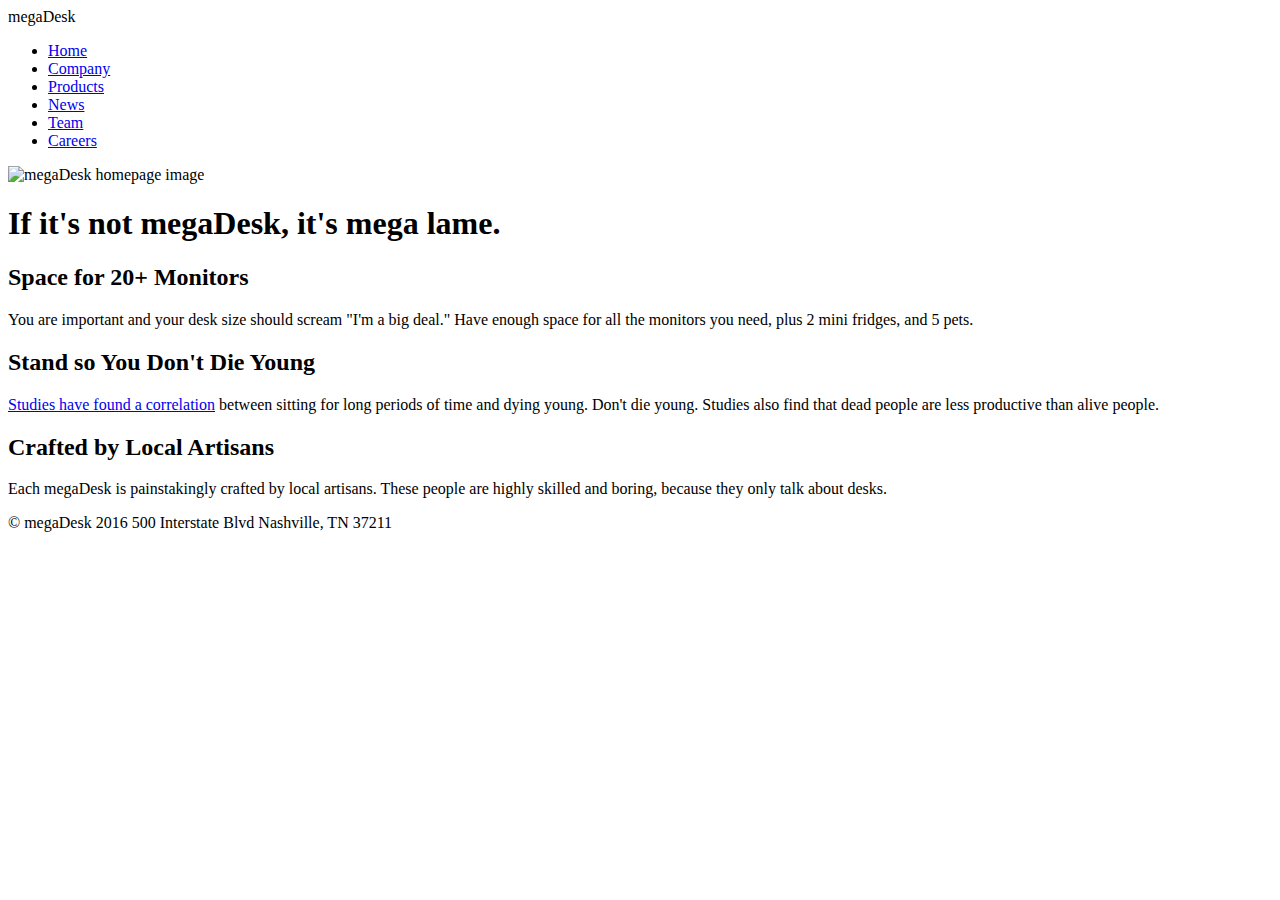
==== index.html @ 90667e64 "fixed typos and renamed toilet image file" ====
<!DOCTYPE html>
<html lang="en">
<head>
  <title>megaDesk Home</title>
  <meta charset="utf-8">
  <link rel="stylesheet" type="text/css" href="styles.css">
</head>

<body>
  <div class="wrapper">

    <header>
      <div id="logo">
        megaDesk
      </div>
      
      <nav>
        <ul>
          <li><a href="index.html">Home</a></li>
          <li><a href="company.html">Company</a></li>
          <li><a href="products.html">Products</a></li>
          <li><a href="news.html">News</a></li>
          <li><a href="team.html">Team</a></li>
          <li> <a href="careers.html">Careers</a></li>
        </ul>
      </nav>
    </header>

    <div id="hero">
      <!-- hero image 800px wide-->
      <img src="images/hero.jpg" alt="megaDesk homepage image">
    </div>

    <div id="content">

      <h1>If it's not megaDesk, it's mega lame.</h1>

      <article class="feature">
        <h2>Space for 20+ Monitors</h2>
        <p>You are important and your desk size should scream "I'm a big deal." Have enough space for all the monitors you need, plus 2 mini fridges, and 5 pets.</p>
      </article>
      <article class="feature">
        <h2>Stand so You Don't Die Young</h2>
        <p><a href="http://www.juststand.org/tabid/816/language/en-US/default.aspx">Studies have found a correlation</a> between sitting for long periods of time and dying young. Don't die young. Studies also find that dead people are less productive than alive people.</p>
      </article>
      <article class="feature">
        <h2>Crafted by Local Artisans</h2>
        <p>Each megaDesk is painstakingly crafted by local artisans. These people are highly skilled and boring, because they only talk about desks.</p>
      </article>
     
    </div>

    <footer>
      <p>&copy; megaDesk 2016 500 Interstate Blvd Nashville, TN 37211</p>
    </footer>

  </div>

</body>
</html>
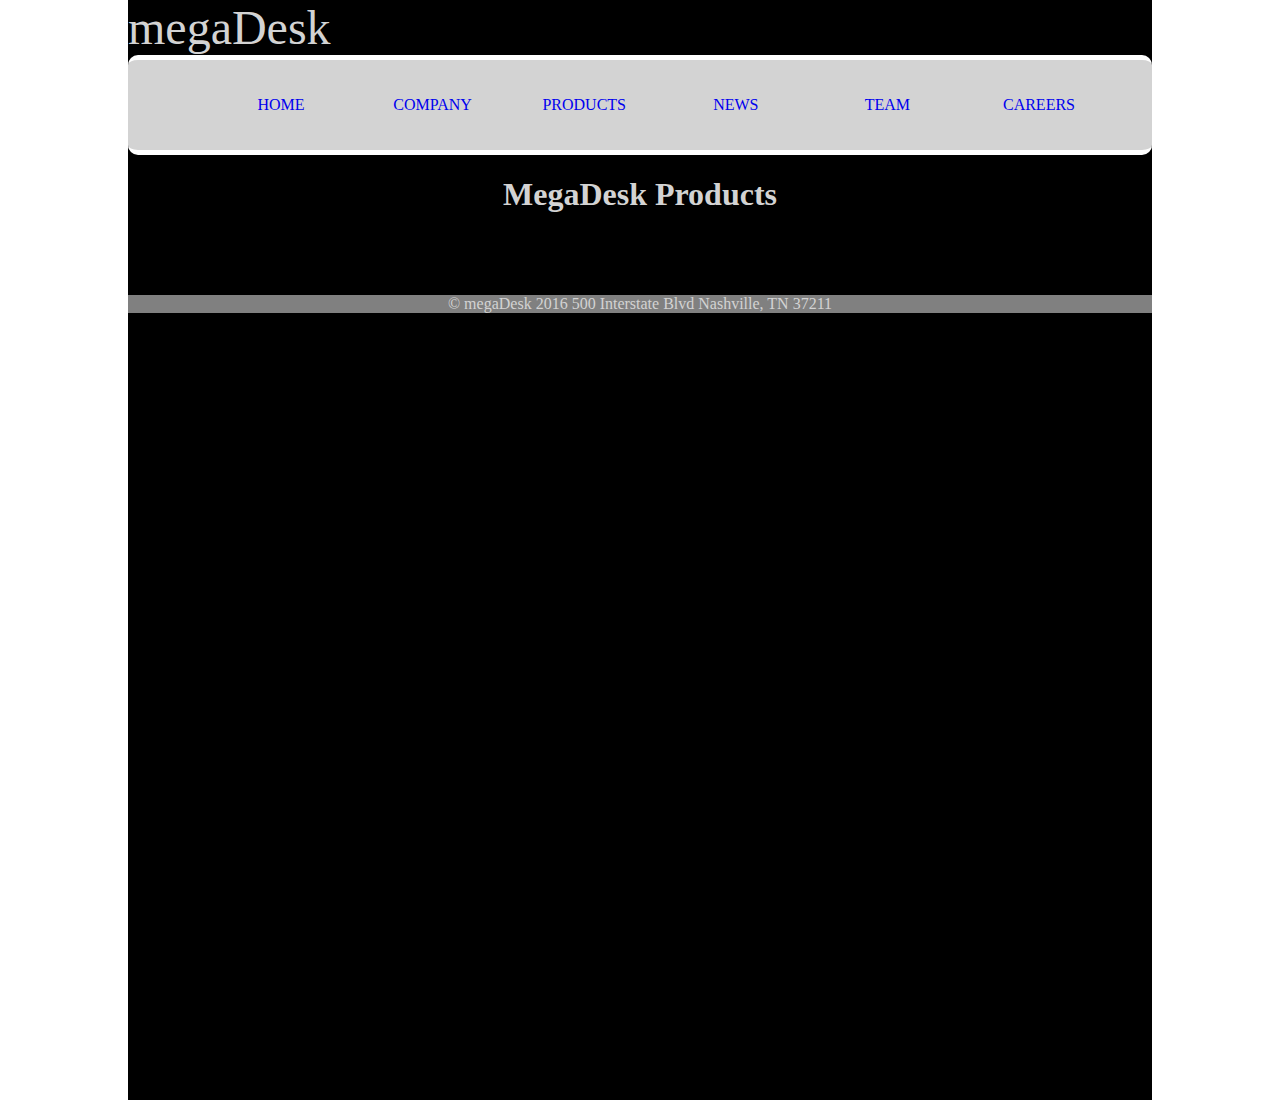
==== commit 34e06f72: "Merge 6f5c32fcdbf0619af691d3cf2ee24643a5a62410 into 0f296deea87e2d93d4de9faa8d64db54dcfb8fef" ====
--- a/index.html
+++ b/index.html
@@ -1,14 +1,12 @@
 <!DOCTYPE html>
 <html lang="en">
 <head>
-  <title>megaDesk Home</title>
+  <title>megaDesk Products</title>
   <meta charset="utf-8">
   <link rel="stylesheet" type="text/css" href="styles.css">
 </head>
-
 <body>
   <div class="wrapper">
-
     <header>
       <div id="logo">
         megaDesk
@@ -25,36 +23,51 @@
         </ul>
       </nav>
     </header>
+    <!-- No header image on this page -->
+    <div id="content">
+      <h1>MegaDesk Products</h1>
 
-    <div id="hero">
-      <!-- hero image 800px wide-->
-      <img src="images/hero.jpg" alt="megaDesk homepage image">
-    </div>
+      <!-- Product 1 -->
+      <article class="prodcard">
+      </article>
+      
+      <!-- Product 2 -->
+      <article class="prodcard">
+      </article>
 
-    <div id="content">
+      <!-- Product 3 -->
+      <article class="prodcard">
+      </article>
+      
+      <!-- Product 4 -->
+      <article class="prodcard">
+      </article>
 
-      <h1>If it's not megaDesk, it's mega lame.</h1>
+      <!-- Product 5 -->
+      <article class="prodcard">
+      </article>
+      
+      <!-- Product 6 -->
+      <article class="prodcard">
+      </article>
 
-      <article class="feature">
-        <h2>Space for 20+ Monitors</h2>
-        <p>You are important and your desk size should scream "I'm a big deal." Have enough space for all the monitors you need, plus 2 mini fridges, and 5 pets.</p>
+      <!-- Product 7 -->
+      <article class="prodcard">
       </article>
-      <article class="feature">
-        <h2>Stand so You Don't Die Young</h2>
-        <p><a href="http://www.juststand.org/tabid/816/language/en-US/default.aspx">Studies have found a correlation</a> between sitting for long periods of time and dying young. Don't die young. Studies also find that dead people are less productive than alive people.</p>
-      </article>
-      <article class="feature">
-        <h2>Crafted by Local Artisans</h2>
-        <p>Each megaDesk is painstakingly crafted by local artisans. These people are highly skilled and boring, because they only talk about desks.</p>
+
+      <!-- Product 8 -->
+      <article class="prodcard">
+      </article>  
+
+      <!-- Product 9 -->
+      <article class="prodcard">
       </article>
      
     </div>
-
     <footer>
       <p>&copy; megaDesk 2016 500 Interstate Blvd Nashville, TN 37211</p>
     </footer>
-
   </div>
-
+  <script src="script.js" type="text/javascript"></script>
 </body>
 </html>--- a/styles.css
+++ b/styles.css
@@ -0,0 +1,53 @@
+body{
+	background-image: url("images/wood.jpg");
+	background-repeat: no-repeat;
+	background-attachment: fixed;
+	margin: 0;
+	color: lightgray;
+}
+
+.wrapper {
+	margin: 0 auto;
+	background-color: black;
+	width: 80%;
+	height: 1100px;
+}
+
+#logo{
+	font-size: 3em;
+}
+nav {
+	text-align: center;
+	background-color: lightgray;
+	border-bottom: 5px white solid;
+	border-top: 5px white solid;
+	border-radius: 10px;
+}
+nav ul li{
+	text-transform: uppercase;
+	display: inline-block;
+	width: 15%;
+	padding: 20px 0;
+}
+nav ul li a{
+		text-decoration: none;
+}
+img {
+
+}
+h1 {
+	text-align: center;
+}
+article {
+	float: left;
+	width: 30%;
+	margin: 6px;
+	padding: 4px;
+	text-align: center;
+}
+footer {
+	text-align: center;
+	clear: both;
+	background-color: gray;
+}
+
